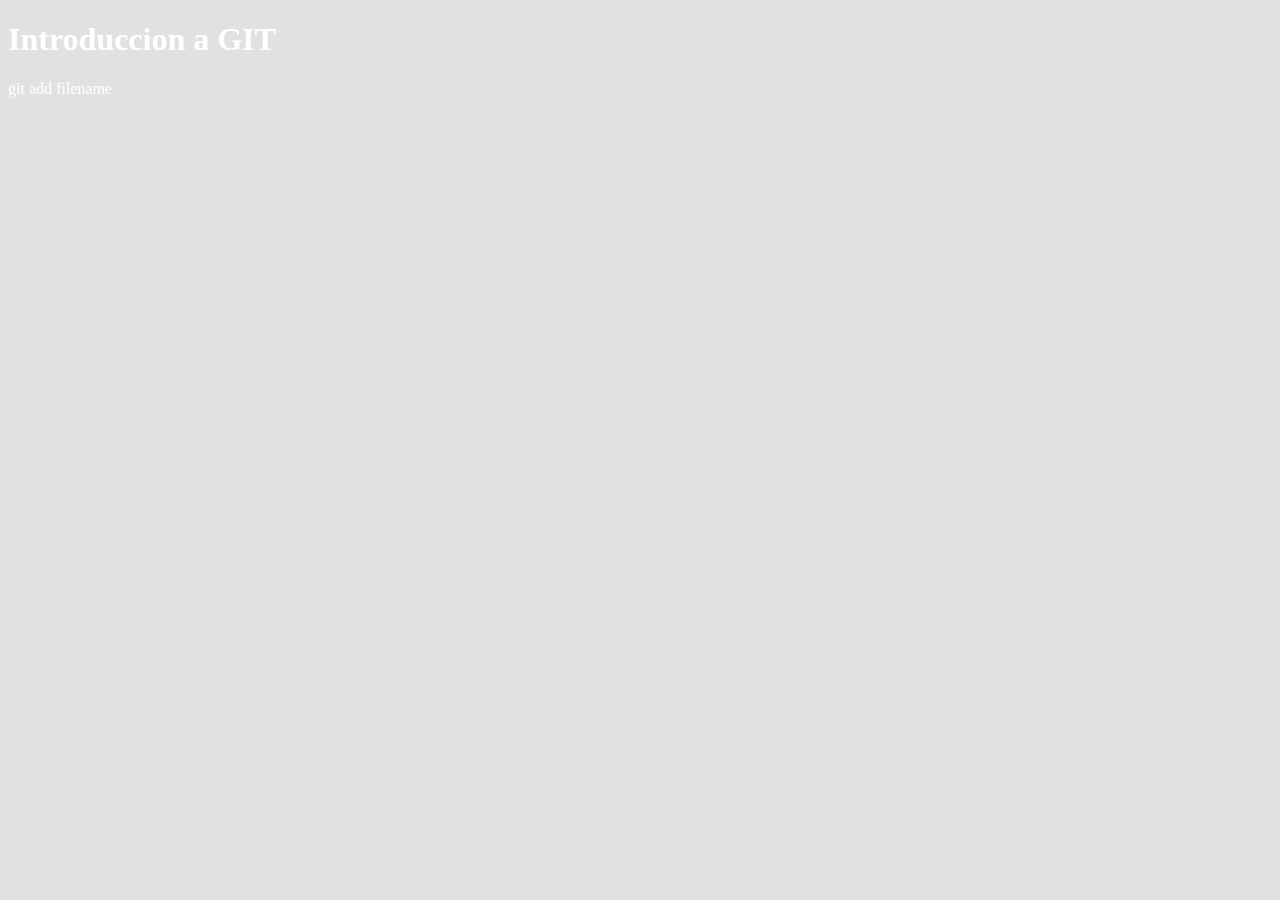
==== index.html @ 78f1f280 "Creada estructura del projecto inicial" ====
<!DOCTYPE html>
<html lang="en">
    <head>
        <meta charset="UTF-8">
        <meta name="viewport" content="width=device-width, initial-scale=1.0">
        <title>Introduccion a GIT</title>
        <link rel="stylesheet" href="css/styles.css">
    </head>
    <body>
        <h1>Introduccion a GIT</h1>
        <!-- git init: Inicia git -->
         <!-- U al lado de algun archivo significa que git no identifica este mismo archivo o es nuevo -->
        git add filename
        </body>
</html>
---- css/styles.css ----
body {
    background-color: #1212;
    color: white;
}
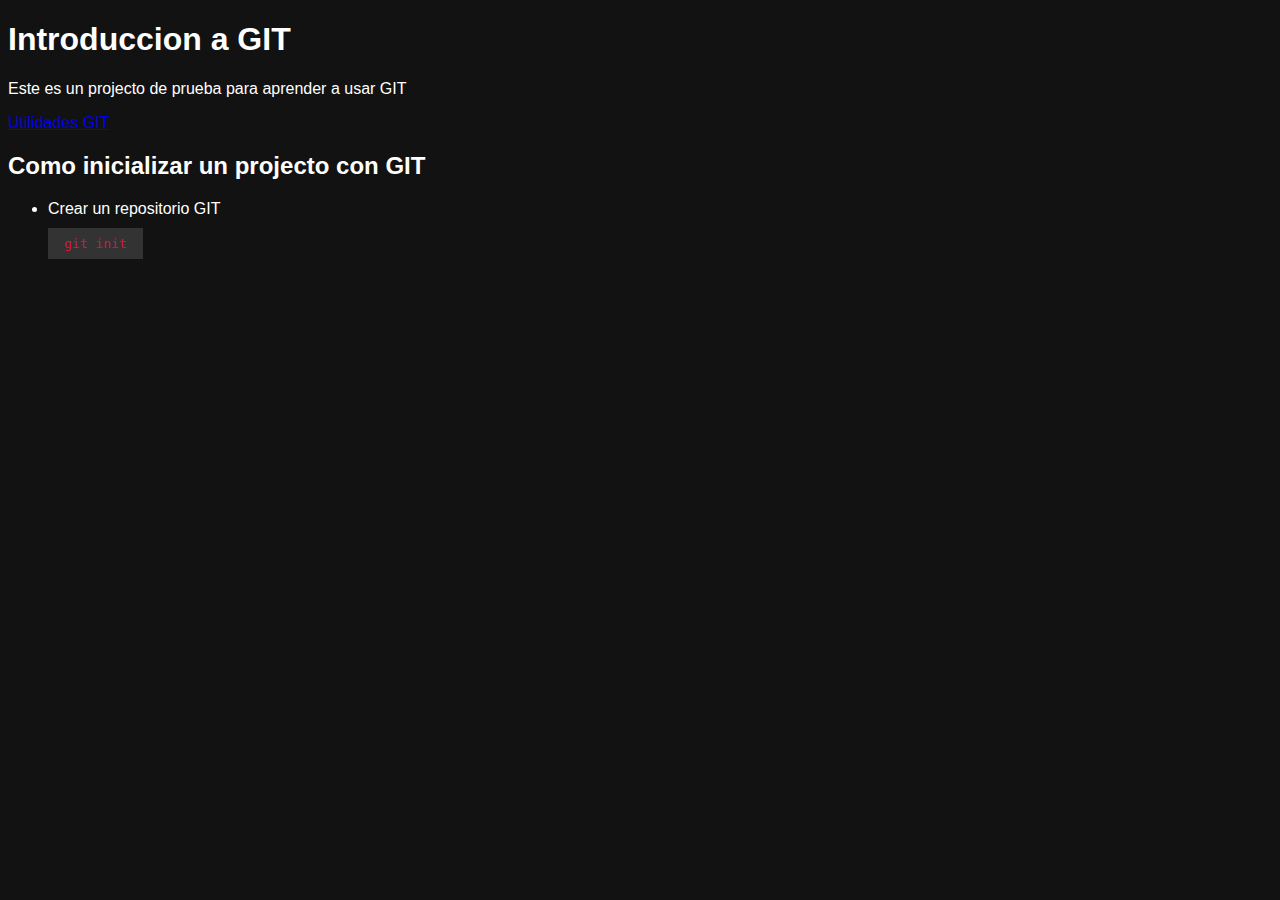
==== commit 3911896c: "Añadiendo instrucciones de comandos GIT" ====
--- a/index.html
+++ b/index.html
@@ -8,8 +8,19 @@
     </head>
     <body>
         <h1>Introduccion a GIT</h1>
-        <!-- git init: Inicia git -->
-         <!-- U al lado de algun archivo significa que git no identifica este mismo archivo o es nuevo -->
-        git add filename
-        </body>
+        <p>Este es un projecto de prueba para aprender a usar GIT</p> 
+
+        <a href="pages/git-utils/git-utils.html">Utilidades GIT</a>
+
+        <h2>Como inicializar un projecto con GIT</h2>
+
+        <ul>
+            <li>
+                <p>Crear un repositorio GIT</p>
+                <code>
+                    git init
+                </code>
+            </li>
+        </ul>
+    </body>
 </html>--- a/css/styles.css
+++ b/css/styles.css
@@ -1,4 +1,11 @@
 body {
-    background-color: #1212;
+    background-color: #121212;
     color: white;
+    font-family: 'Roboto', sans-serif;
+}
+
+code {
+    color: crimson;
+    padding: .5rem 1rem;
+    background-color: #333;
 }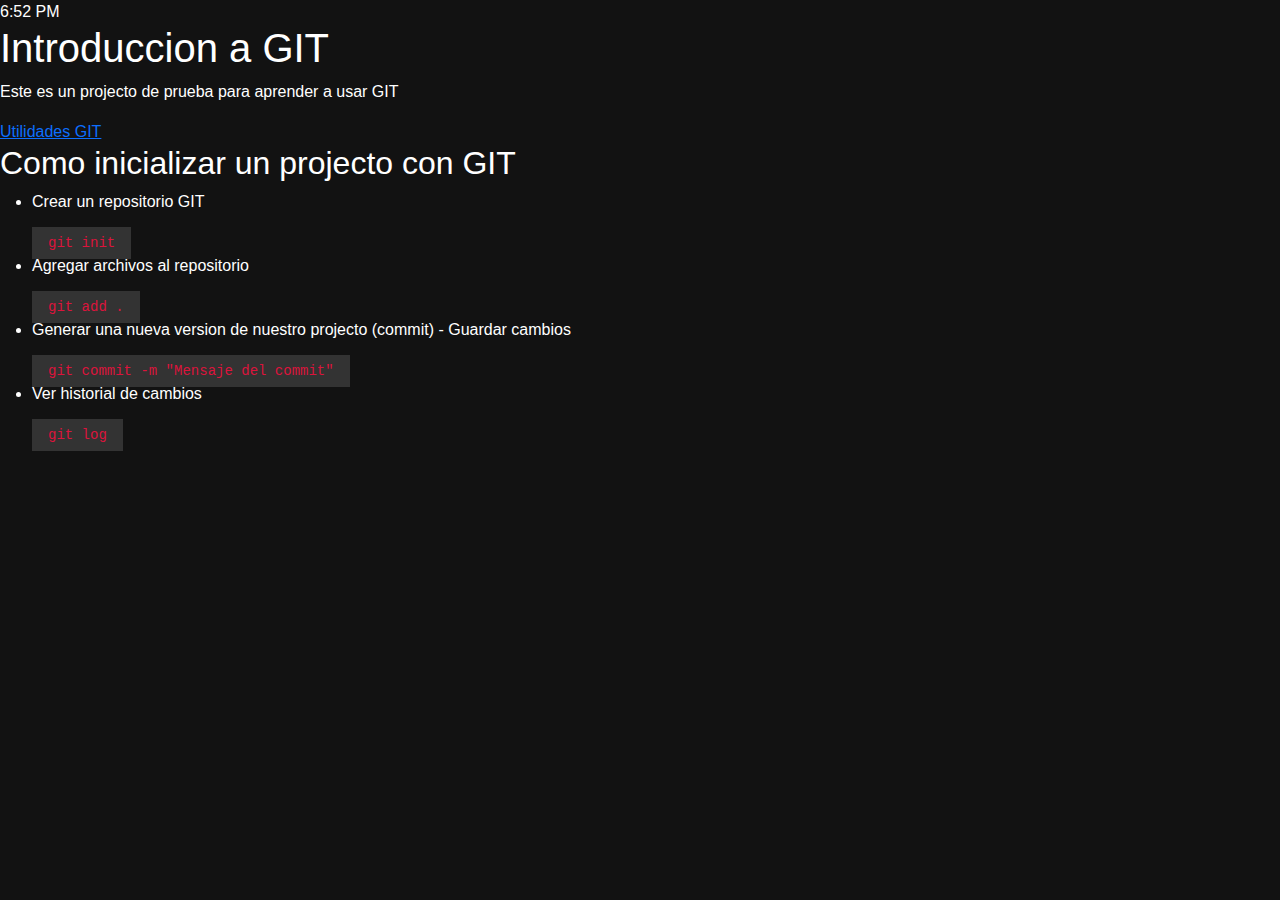
==== commit aa2e8128: "Nuevos comandos de GIT" ====
--- a/index.html
+++ b/index.html
@@ -4,6 +4,9 @@
         <meta charset="UTF-8">
         <meta name="viewport" content="width=device-width, initial-scale=1.0">
         <title>Introduccion a GIT</title>
+        6:52 PM
+        <link href="https://cdn.jsdelivr.net/npm/bootstrap@5.3.3/dist/css/bootstrap.min.css" rel="stylesheet" integrity="sha384-QWTKZyjpPEjISv5WaRU9OFeRpok6YctnYmDr5pNlyT2bRjXh0JMhjY6hW+ALEwIH" crossorigin="anonymous">
+        <script src="https://cdn.jsdelivr.net/npm/bootstrap@5.3.3/dist/js/bootstrap.bundle.min.js" integrity="sha384-YvpcrYf0tY3lHB60NNkmXc5s9fDVZLESaAA55NDzOxhy9GkcIdslK1eN7N6jIeHz" crossorigin="anonymous"></script>
         <link rel="stylesheet" href="css/styles.css">
     </head>
     <body>
@@ -21,6 +24,24 @@
                     git init
                 </code>
             </li>
+            <li>
+                <p>Agregar archivos al repositorio</p>
+                <code>
+                    git add .
+                </code>
+            </li>
+            <li>
+                <p>Generar una nueva version de nuestro projecto (commit) - Guardar cambios</p>
+                <code>
+                    git commit -m "Mensaje del commit"
+                </code>
+            </li>
+            <li>
+                <p>Ver historial de cambios</p>
+                <code>
+                    git log
+                </code>
+            </li>
         </ul>
     </body>
 </html>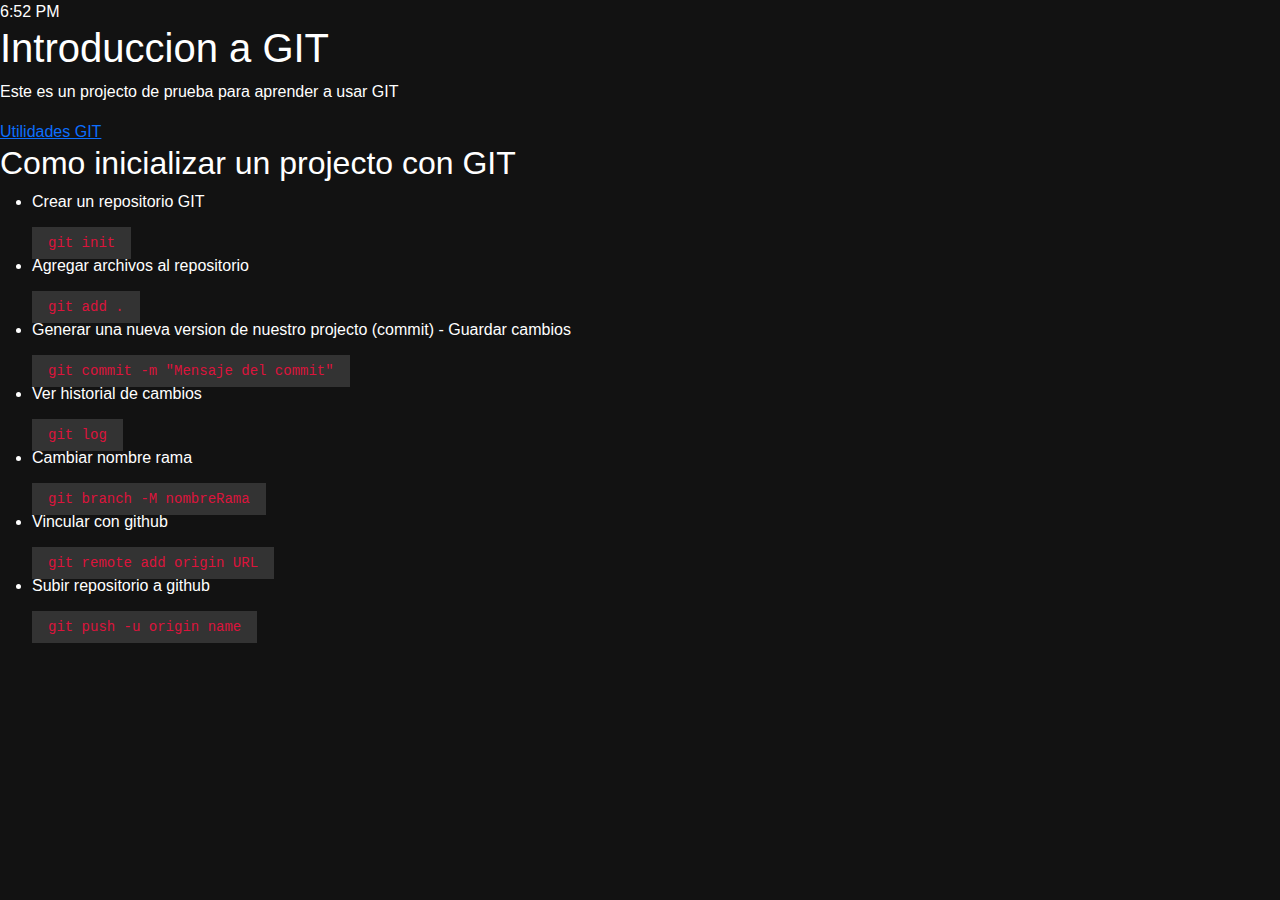
==== commit dbba3d74: "Nuevo commit" ====
--- a/index.html
+++ b/index.html
@@ -42,6 +42,24 @@
                     git log
                 </code>
             </li>
+            <li>
+                <p>Cambiar nombre rama</p>
+                <code>
+                    git branch -M nombreRama
+                </code>
+            </li>
+            <li>
+                <p>Vincular con github</p>
+                <code>
+                    git remote add origin URL
+                </code>
+            </li>
+            <li>
+                <p>Subir repositorio a github</p>
+                <code>
+                    git push -u origin name
+                </code>
+            </li>
         </ul>
     </body>
 </html>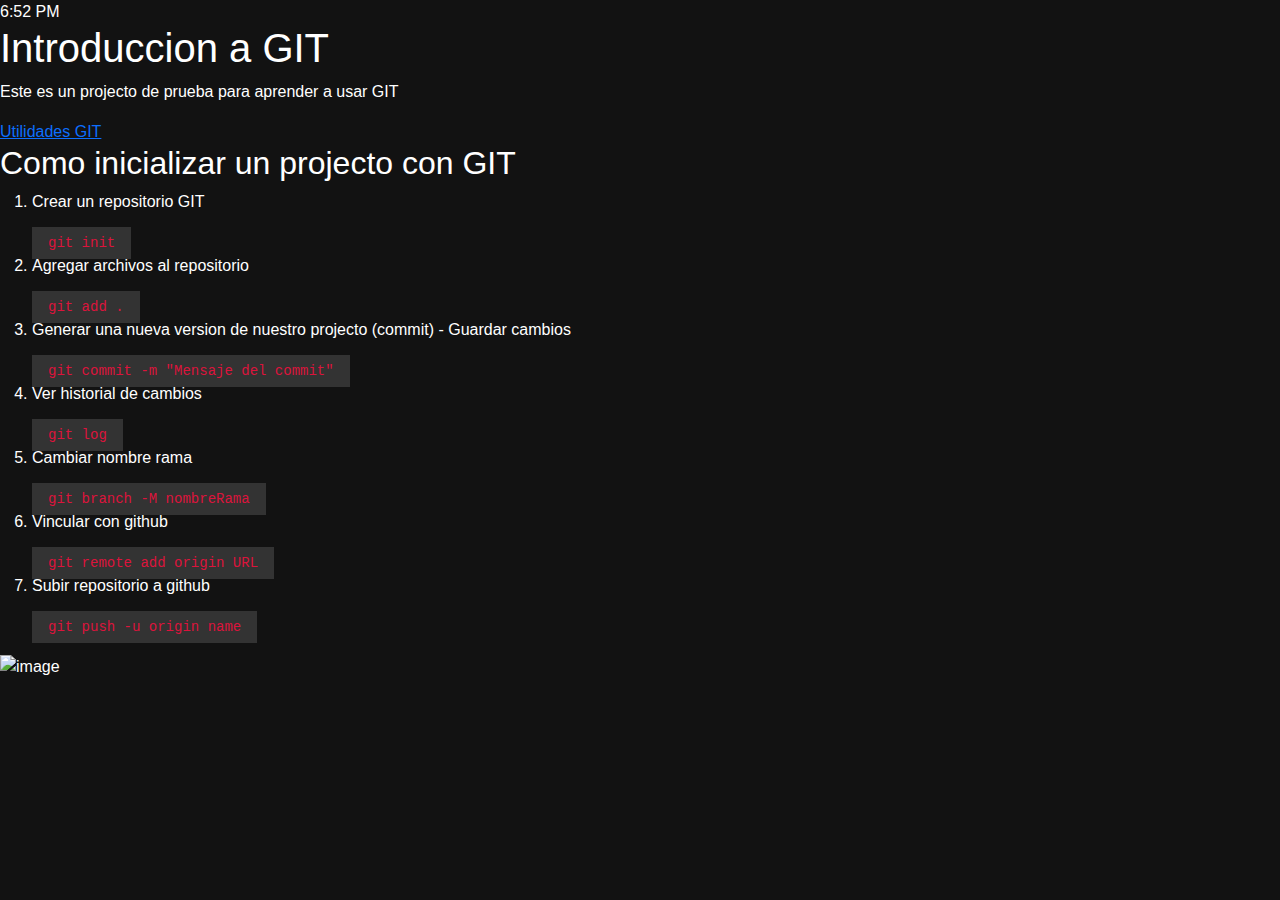
==== commit 9e3405b7: "Agregada imagen" ====
--- a/index.html
+++ b/index.html
@@ -17,7 +17,7 @@
 
         <h2>Como inicializar un projecto con GIT</h2>
 
-        <ul>
+        <ol>
             <li>
                 <p>Crear un repositorio GIT</p>
                 <code>
@@ -60,6 +60,10 @@
                     git push -u origin name
                 </code>
             </li>
-        </ul>
+        </ol>
+
+        <figure>
+            <img height="400px" src="https://preview.redd.it/best-app-with-the-highest-quality-wallpapers-video-v0-oa2krnhvnhob1.jpg?width=640&crop=smart&auto=webp&s=f7a00d26654888c1589ca28249a35adbd9bec40d" alt="image">
+        </figure>
     </body>
 </html>